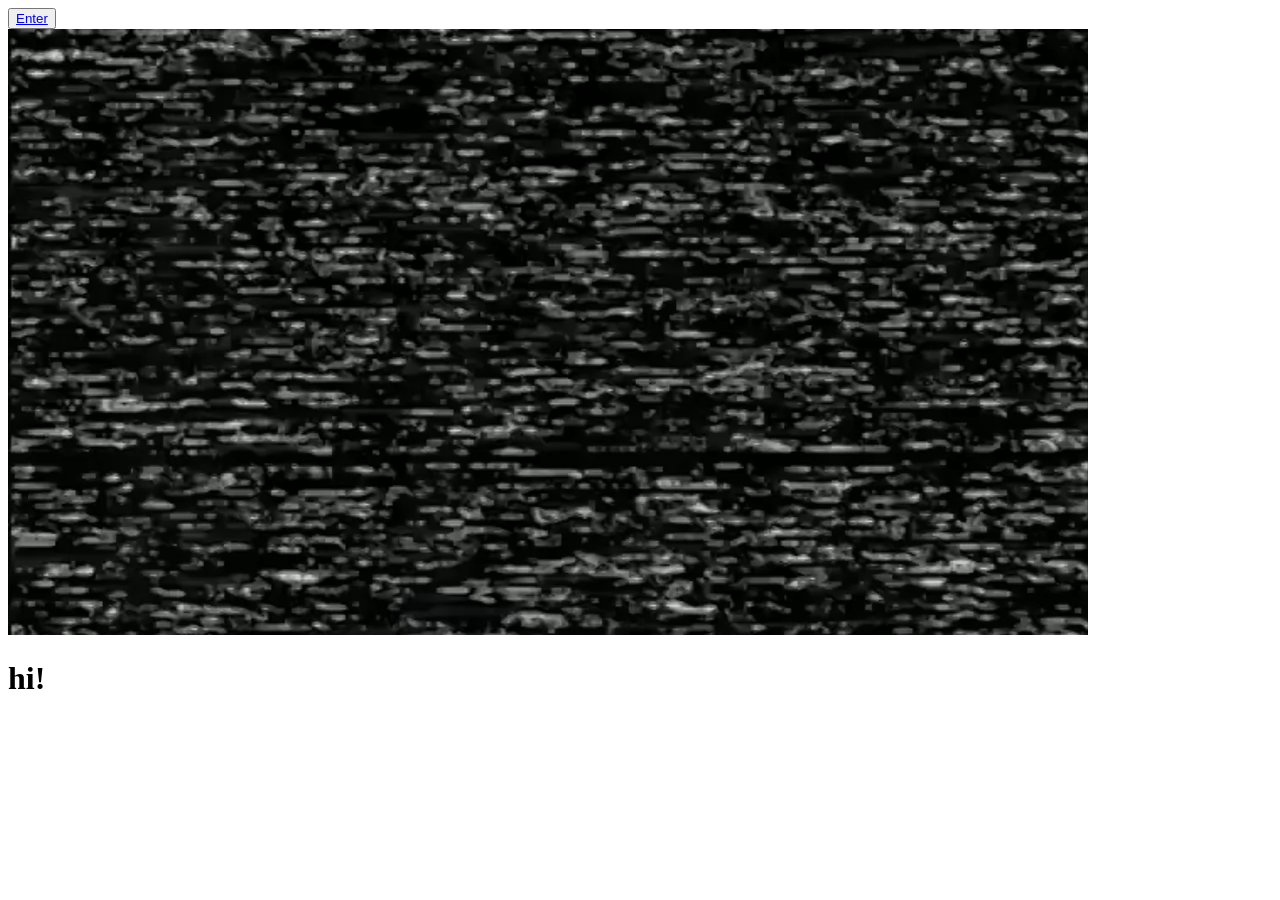
==== index.html @ e9b48520 "spookquest_foundation" ====
<!DOCTYPE html>
<html>
	<head>
        <meta name="viewport" content="width=device-width, initial-scale=1, maximum-scale=1">
		<title>hello</title>
		<link rel="stylesheet" type="text/css" href="css/styles.css" media="(max-width: 640px)">
        <link href='http://fonts.googleapis.com/css?family=Source+Code+Pro:400,300,500,600' rel='stylesheet' type='text/css'>
    </head>

<button><a href="hallway/hallway_1/index.html">Enter</a></button>
        
	<body class = "body">
        <a href = "hallway/hallway_1/index.html">
            <div class = "glass">
                <video autoplay fullscreen loop>
                    <source src = "vid/static.webm">
                    <source src = "vid/static.mp4">
                </video>
            </div>
        </a>
        <h1 class = "end-thanks">hi!</h1>
        <audio loop autoplay>
            <source src="../sound/jazz_music_edit.mp3">
        </audio>
	</body>
<script src="scripts/jquery-2.1.4.js"></script> <script src="scripts/scripts.js"></script>
</html>
---- css/styles.css ----
.body {
	margin:0;
	height:100%;
    font-family: 'Source Code Pro', ;
    user-select:none;
    -webkit-user-select:none;
    -ms-user-select:none;
    -moz-user-select:none;
}
.glass{
    top:0;
    position:fixed;
    min-height:100%;
    min-width:100%;
    background:rgba(255,255,255);
    z-index:1001;
}
.glass:before{
    filter:blur(5px);
}
.end-thanks{
    z-index:2000;
    color:white;
    position:fixed;
    top:10%;
    left:10%;
    font-size:36pt;
}
[fullscreen]{
    position:fixed;
    min-width:100%;
    min-height:100%;
    width:auto;
    height:auto;
    top:50%;
    left:50%;
    transform: translate(-50%, -50%);
    -webkit-transform: translate(-50%, -50%);
    z-index:1000;
    background-size:cover;
}
div[fullscreen]{
    width:100%;
    height:100%;
}
.room{
	height:100%;
	width:100%;
	position:fixed;
}
[wall^="hall"]{
    width:25%;
}
[wall^="hall"][wall*="left"]{
    clip-path: polygon(0 0, 0 100%, 100% 85%, 100% 15%);
	-webkit-clip-path: polygon(0 0, 0 100%, 100% 85%, 100% 15%);
}
[wall^="hall"][wall*="right"]{
    clip-path: polygon(0% 15%, 0% 85%, 100% 100%, 100% 0%);
	-webkit-clip-path: polygon(0% 15%, 0% 85%, 100% 100%, 100% 0%);
}

[wall*="wall"]{
    height:100%;
    background-color:lightgrey;}
[wall^="hall"][wall*="1"]{
    background-color:#ff728c;
    animation-name: wall_animate_1;
    animation-duration: 3s;
	animation-timing-function: ease-in-out;
	animation-iteration-count: infinite;
	animation-direction: alternate;
	animation-play-state:running;
}
    @keyframes wall_animate_1 {
		0% {background-color:#ffc272;}
		
        50% {background-color:#ffe3bf;}
		
        100% {background-color:#ffc272;}
    }
	@-webkit-keyframes wall_animate_1 {
		0% {background-color:#ffc272;}
		
        50% {background-color:#ffe3bf;}
		
        100% {background-color:#ffc272;}
    }
    @-moz-keyframes wall_animate_1 {
		0% {background-color:#ffc272;}
		
        50% {background-color:#ffe3bf;}
		
        100% {background-color:#ffc272;}
    }
[wall^="hall"][wall*="2"]{
    background-color:#ff728c;
    animation-name: wall_animate_2;
    animation-delay: 1s;
    animation-duration: 3s;
	animation-timing-function: ease-in-out;
	animation-iteration-count: infinite;
	animation-direction: alternate;
	animation-play-state:running;
}
    @keyframes wall_animate_2 {
		0% {background-color:#ff728c;}
		
        50% {background-color:#ffbfca;}
		
        100% {background-color:#ff728c;}
    }
	@-webkit-keyframes wall_animate_2 {
		0% {background-color:#ff728c;}
		
        50% {background-color:#ffbfca;}
		
        100% {background-color:#ff728c;}
    }
    @-moz-keyframes wall_animate_2 {
		0% {background-color:#ff728c;}
		
        50% {background-color:#ffbfca;}
		
        100% {background-color:#ff728c;}
    }
[wall^="hall"][wall*="3"]{
    background-color:#ff728c;
    animation-name: wall_animate_3;
    animation-delay: 0s;
    animation-duration: 3s;
	animation-timing-function: ease-in-out;
	animation-iteration-count: infinite;
	animation-direction: alternate;
	animation-play-state:running;
}
    @keyframes wall_animate_3 {
		0% {background-color:#a1ff8c;}
		
        50% {background-color:#cbffbf;}
		
        100% {background-color:#a1ff8c;}
    }
	@-webkit-keyframes wall_animate_3 {
		0% {background-color:#a1ff8c;}
		
        50% {background-color:#cbffbf;}
		
        100% {background-color:#a1ff8c;}
    }
    @-moz-keyframes wall_animate_3 {
		0% {background-color:#a1ff8c;}
		
        50% {background-color:#cbffbf;}
		
        100% {background-color:#a1ff8c;}
    }
[wall^="hall"][wall*="4"]{
    background-color:#ebd2d7;
    animation-name: wall_animate_4;
    animation-delay: 1s;
    animation-duration: 3s;
	animation-timing-function: ease-in-out;
	animation-iteration-count: infinite;
	animation-direction: alternate;
	animation-play-state:running;
}
    @keyframes wall_animate_4 {
		0% {background-color:#ebd2d7;}
		
        50% {background-color:#f3f3f3;}
		
        100% {background-color:#ebd2d7;}
    }
	@-webkit-keyframes wall_animate_4 {
		0% {background-color:#ebd2d7;}
		
        50% {background-color:#f3f3f3;}
		
        100% {background-color:#ebd2d7;}
    }
    @-moz-keyframes wall_animate_4 {
		0% {background-color:#ebd2d7;}
		
        50% {background-color:#f3f3f3;}
		
        100% {background-color:#ebd2d7;}
    }
[wall^="hall"][wall*="5"]{
    background-color:#ff9f72;
    animation-name: wall_animate_5;
    animation-delay: 1s;
    animation-duration: 3s;
	animation-timing-function: ease-in-out;
	animation-iteration-count: infinite;
	animation-direction: alternate;
	animation-play-state:running;
}
    @keyframes wall_animate_5 {
		0% {background-color:#ff9f72;}
		
        50% {background-color:#ffc2a5;}
		
        100% {background-color:#ff9f72;}
    }
	@-webkit-keyframes wall_animate_5 {
		0% {background-color:#ff9f72;}
		
        50% {background-color:#ffc2a5;}
		
        100% {background-color:#ff9f72;}
    }
    @-moz-keyframes wall_animate_5 {
		0% {background-color:#ff9f72;}
		
        50% {background-color:#ffc2a5;}
		
        100% {background-color:#ff9f72;}
    }
[wall^="hall"][wall*="6"]{
    background-color:#00e8bd;
    animation-name: wall_animate_6;
    animation-delay: 0s;
    animation-duration: 3s;
	animation-timing-function: ease-in-out;
	animation-iteration-count: infinite;
	animation-direction: alternate;
	animation-play-state:running;
}
    @keyframes wall_animate_6 {
		0% {background-color:#00e8bd;}
		
        50% {background-color:#83ffe8;}
		
        100% {background-color:#00e8bd;}
    }
	@-webkit-keyframes wall_animate_6 {
		0% {background-color:#00e8bd;}
		
        50% {background-color:#83ffe8;}
		
        100% {background-color:#00e8bd;}
    }
    @-moz-keyframes wall_animate_6 {
		0% {background-color:#00e8bd;}
		
        50% {background-color:#83ffe8;}
		
        100% {background-color:#00e8bd;}
    }
[wall^="hall"][wall*="7"]{
    background-color:#a1ff8c;
    animation-name: wall_animate_7;
    animation-delay: 0s;
    animation-duration: 3s;
	animation-timing-function: ease-in-out;
	animation-iteration-count: infinite;
	animation-direction: alternate;
	animation-play-state:running;
}
    @keyframes wall_animate_7 {
		0% {background-color:#a1ff8c;}
		
        50% {background-color:#e0ffd9;}
		
        100% {background-color:#a1ff8c;}
    }
	@-webkit-keyframes wall_animate_7 {
		0% {background-color:#a1ff8c;}
		
        50% {background-color:#e0ffd9;}
		
        100% {background-color:#a1ff8c;}
    }
    @-moz-keyframes wall_animate_7 {
		0% {background-color:#a1ff8c;}
		
        50% {background-color:#e0ffd9;}
		
        100% {background-color:#a1ff8c;}
    }
[wall^="hall"][wall*="8"]{
    background-color:#00c5e8;
    animation-name: wall_animate_8;
    animation-delay: 1s;
    animation-duration: 3s;
	animation-timing-function: ease-in-out;
	animation-iteration-count: infinite;
	animation-direction: alternate;
	animation-play-state:running;
}
    @keyframes wall_animate_8 {
		0% {background-color:#00c5e8;}
		
        50% {background-color:#b6f4ff;}
		
        100% {background-color:#00c5e8;}
    }
	@-webkit-keyframes wall_animate_8 {
		0% {background-color:#00c5e8;}
		
        50% {background-color:#b6f4ff;}
		
        100% {background-color:#00c5e8;}
    }
    @-moz-keyframes wall_animate_8 {
		0% {background-color:#00c5e8;}
		
        50% {background-color:#b6f4ff;}
		
        100% {background-color:#00c5e8;}
    }
[wall*="left"]{
    float:left;
}
[wall*="right"]{
    float:right;
}
[wall^="puzzle"][wall*="left"]{
    width:10%;
	clip-path: polygon(0 0, 0 100%, 100% 90%, 100% 10%);
	-webkit-clip-path: polygon(0 0, 0 100%, 100% 90%, 100% 10%);
}
[wall^="puzzle"][wall*="right"]{
    width:10%;
	clip-path: polygon(0% 10%, 0% 90%, 100% 100%, 100% 0%);
	-webkit-clip-path: polygon(0% 10%, 0% 90%, 100% 100%, 100% 0%);
}

.door{
	height:60%;
	width:12.5%;
	position:absolute;
	background: white;
	bottom:0;
}
.door[door-left] {
	left:6.25%;
	clip-path: polygon(0% 0%, 0% 100%, 100% 100%, 100% 0%);
	-webkit-clip-path: polygon(0% 10%, 0% 100%, 100% 100%, 100% 0%);
}
.door[door-right] {
	right:6.25%;
	clip-path: polygon(0% 0%, 0% 100%, 100% 100%, 100% 0%);
	-webkit-clip-path: polygon(0% 0%, 0% 100%, 100% 100%, 100% 10%);
}
.ceiling{
    position:absolute;
    height:15%;
    width:100%;
    top:0;
    left:50%;
    transform: translateX(-50%);
    margin:auto;
    background-color: white;
    z-index:-10;
}

.floor{
    position:absolute;
    height:15%;
    width:100%;
    bottom:0;
    left:50%;
    transform: translateX(-50%);
    margin:auto;
    background-color: white;
    z-index:-10;
}
[data-puzzle-floor]{
    height:10%;
}
[data-puzzle-ceiling]{
    height:10%;
}
.dirt{
    position:absolute;
    left:0;
    right:0;
    bottom:3%;
    margin:auto;
    height:4%;
    width:20%;
    background:rgba(255,255,255,0.2);
    overflow:hidden;
    z-index: 100;
    transition:height 1s ease-in;
}
.dirt:hover{
    height:92%;
    transition:height 3s ease-in-out;
}
input[data^="data-input-time"]{
    border:none;
    border-bottom:1px solid black;
    font-family: 'Source Code Pro', ;
    font-size: 36pt;
    height:auto;
    width:auto;
    margin:auto;
    max-width:20%;
}
input:focus{
    outline:none;
}
input[data$="1"]{
    text-align:right;
}
span[data^="data-input-time"]{
    font-size:36pt;
}
.time-input{
    text-align: center;
    position:absolute;
    top:50%;
    left:50%;
    transform:translate(-50%,-50%);
    -webkit-transform:translate(-50%,-50%);
}
.room-center {
    background-color:rgba(255,255,255,0.4);
    filter: blur(1px);
    -webkit-filter: blur(1px);
    overflow:hidden;
	margin:auto;
	position:absolute;
	height: 70%;
	width:50%;
	top:0;
	left:0;
	right:0;
	bottom:0;
}
.room-center:before{
    background-color:lightgray;
}
.puzzle-room-center {
	margin:auto;
	position:absolute;
	height:80%;
	width:80%;
	top:0;
	bottom:0;
	left:0;
	right:0;
}
button[data^="data-button"]{
	background:#00e8bd;
    border-style: none;
    border-radius:10%;
    height:5%;
	width:5%;
	position:relative;
	top:50%;
	transform: translateY(-50%);
}
button[data*="left"] {
    left:20%;
}
button[data*="right"] {
    float:right;
    right:20%;
}
button[data^="data-button-scale"]{
    float:left;
    margin-left:3.75%;
    margin-right:3.75%;
}
button[data$="scale-1"]{
    background-color: #a1ff8c;
}
button[data$="scale-2"]{
    background-color: #ffc272;
}
button[data$="scale-3"]{
    background-color: #ebd2d7;
}
button[data$="scale-4"]{
    background-color: #00e8bd;
}
button[data$="scale-5"]{
    background-color: #ff9f72;
}
button[data$="scale-6"]{
    background-color: #ff728c;
}
button[data$="scale-7"]{
    background-color: #00c5e8;
}
button[data$="scale-8"]{
    background-color: #b08cff;
}
.vid {
    position: relative;
    top: 50%;
    left:50%;
    min-width:100%;
    min-height:100%;
    width:auto;
    height:auto;
    transform: translate(-50%, -50%);
    -webkit-transform: translate(-50%,-50%);
    background-size:cover;
    z-index: -1;
    
}
.animate[data-puzzle-scale]{
    animation-name: scale_animate;
	animation-duration: 8.03s;
	animation-timing-function: cubic-bezier(0.41, 0.13, 0.91,-0.61);
	animation-iteration-count: infinite;
	animation-direction: normal;
	animation-play-state:running;
}
    @keyframes scale_animate {
		0% {background:#ff728c;}
		12.5% {background:#ff9f72;}
		25% {background:#ffc272;}
		37.5% {background:#a1ff8c;}
        50% {background:#00e8bd;}
		62.5% {background:#00c5e8;}
		75% {background:#b08cff;}
		87.5% {background:#ebd2d7;}
        100% {background:#ff728c;}
    }
	@-webkit-keyframes scale_animate {
		0% {background:#ff728c;}
		12.5% {background:#ff9f72;}
		25% {background:#ffc272;}
		37.5% {background:#a1ff8c;}
        50% {background:#00e8bd;}
		62.5% {background:#00c5e8;}
		75% {background:#b08cff;}
		87.5% {background:#ebd2d7;}
        100% {background:#ff728c;}
	}
	@-moz-keyframes scale_animate {
		0% {background:#ff728c;}
		12.5% {background:#ff9f72;}
		25% {background:#ffc272;}
		37.5% {background:#a1ff8c;}
        50% {background:#00e8bd;}
		62.5% {background:#00c5e8;}
		75% {background:#b08cff;}
		87.5% {background:#ebd2d7;}
        100% {background:#ff728c;}
    }
.canvas-container{
    position:fixed;
    display:block;
    width:10%;
    height:100%;
    z-index:5;
}
[data*="canvas"]{
    width:100%;
    height:100%;
}
[data$="container-left"]{
    left:0;
}
[data$="container-right"]{
    right:0;
}
.code-input{
    position:fixed;
    bottom:5%;
    left:50%;
    min-width:40%;
    transform:translateX(-50%);
    -webkit-transform:translateX(-50%);
    height:auto;
    width:auto;
    margin:auto;
    max-width:40%;
}
.code-input[data-code-input]{
    border:none;
    border-bottom:1px solid black;
    font-family: 'Source Code Pro', ;
    font-size: 36pt;
    width:100%;
}
button[data="data-button-hallway-back"]{
    top:auto;
    position:fixed;
    bottom:5%;
    left:50%;
    transform: translateX(-50%);
}
@media all and (max-width: 600px) {
    button[data^="data-button-scale"]{
        top:20%;
        margin-left:50%;
        margin-right:50%;
        position:relative;
        display: inline-block;
        text-align: center;
        margin-top:3.5%;
        margin-bottom: 3.5%;
}
}


/*.animate[door-audio]{
	animation-name: audio_change;
	animation-duration: 3s;
	animation-timing-function: linear;
	animation-iteration-count: infinite;
	animation-direction: alternate;
	animation-play-state:running;
}
	@keyframes audio_change {
		0% {background:#ff728c;}
		33% {background:#ff9f72;}
		66% {background:#ffc272;}
		100% {background:#ff728c;}
	
	@-webkit-keyframes audio_change {
		0% {background:#ff728c;}
		33% {background:#ff9f72;}
		66% {background:#ffc272;}
		100% {background:#ff728c;}
	}
	@-moz-keyframes audio_change {
		0% {background:#ff728c;}
		33% {background:#ff9f72;}
		66% {background:#ffc272;}
		100% {background:#ff728c;}
	}*/
/*.animate{

	background: linear-gradient(45deg, #ff728c, #ff9f72, #ffc272);
	background-size: 600% 600%;
	-webkit-animation: animate 5s ease infinite;
	-moz-animation: animate 5s ease infinite;
	animation: animate 5s ease infinite;
}
	@-webkit-keyframes animate {
	    0%{background-position:0% 50%}
	    50%{background-position:100% 50%}
	    100%{background-position:0% 50%}
	}
	@-moz-keyframes animate {
	    0%{background-position:0% 58%}
	    50%{background-position:100% 43%}
	    100%{background-position:0% 58%}
	}
	@keyframes animate { 
	    0%{background-position:0% 50%}
	    50%{background-position:100% 50%}
	    100%{background-position:0% 50%}
	}*/
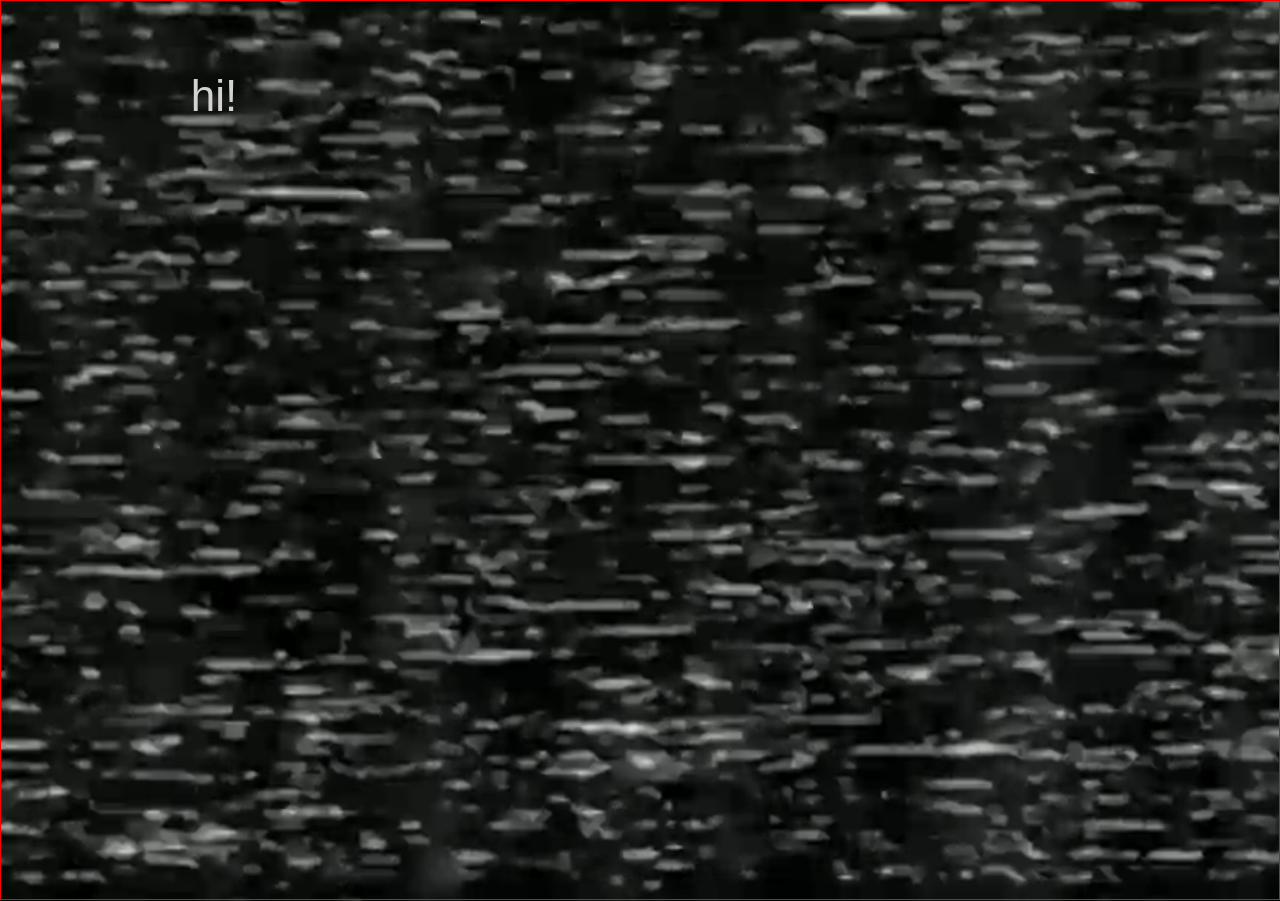
==== commit a5cf5b9e: "some changes" ====
--- a/index.html
+++ b/index.html
@@ -1,27 +1,34 @@
-<!DOCTYPE html>
-<html>
-	<head>
-        <meta name="viewport" content="width=device-width, initial-scale=1, maximum-scale=1">
-		<title>hello</title>
-		<link rel="stylesheet" type="text/css" href="css/styles.css" media="(max-width: 640px)">
-        <link href='http://fonts.googleapis.com/css?family=Source+Code+Pro:400,300,500,600' rel='stylesheet' type='text/css'>
-    </head>
-
-<button><a href="hallway/hallway_1/index.html">Enter</a></button>
-        
-	<body class = "body">
-        <a href = "hallway/hallway_1/index.html">
-            <div class = "glass">
-                <video autoplay fullscreen loop>
-                    <source src = "vid/static.webm">
-                    <source src = "vid/static.mp4">
-                </video>
-            </div>
-        </a>
-        <h1 class = "end-thanks">hi!</h1>
-        <audio loop autoplay>
-            <source src="../sound/jazz_music_edit.mp3">
-        </audio>
-	</body>
-<script src="scripts/jquery-2.1.4.js"></script> <script src="scripts/scripts.js"></script>
+<html>
+    <head>
+        <meta charset="utf-8">
+        <meta name="viewport" content="width=device-width, initial-scale=1, maximum-scale=1">
+        <link rel="stylesheet" href="css/normalize.css">
+        <link rel="stylesheet" href="css/foundation.css">
+        <link rel="stylesheet" href="css/styles.css">
+        <meta name="language" content="english">
+        <meta name="description" content="you have entered an intangible world, one quite unlike your own. your only way back is to solve the mysteries hidden here, created from your own memories, and your own ideas">
+        <meta name="robots" content="index nofollow noodp">
+        <link href='http://fonts.googleapis.com/css?family=Source+Code+Pro' rel='stylesheet' type='text/css'>
+        <title>your quest begins</title>
+    </head>
+    <body class="body">
+        <a href="hallway_1.html">
+            <div class="row outline_show fullWidth" screen="screen-start">
+            <div class="background-vid" screen="screen-start">
+                <video  class = "vid" autoplay muted loop data-video-sky screen="screen-start">
+                    <source src="video/static.webm" data-video-webm>
+                    <source src="video/static.mp4" data-video-mp4>
+                    video not supported in your browser
+                </video>
+            </div>
+            <div class="small-6 medium-6 large-4 start_text">
+                    <h1 screen="screen-start">hi!</h1>
+                </div>
+                <div class="small-3 medium-3 large-4">
+                </div>
+                <div class="small-3 medium-3 large-4">
+                </div>
+        </div>
+        </a>
+    </body>
 </html>
--- a/css/styles.css
+++ b/css/styles.css
@@ -1,653 +1,554 @@
-.body {
-	margin:0;
-	height:100%;
-    font-family: 'Source Code Pro', ;
-    user-select:none;
-    -webkit-user-select:none;
-    -ms-user-select:none;
-    -moz-user-select:none;
-}
-.glass{
-    top:0;
-    position:fixed;
-    min-height:100%;
-    min-width:100%;
-    background:rgba(255,255,255);
-    z-index:1001;
-}
-.glass:before{
-    filter:blur(5px);
-}
-.end-thanks{
-    z-index:2000;
-    color:white;
-    position:fixed;
-    top:10%;
-    left:10%;
-    font-size:36pt;
-}
-[fullscreen]{
-    position:fixed;
-    min-width:100%;
-    min-height:100%;
-    width:auto;
-    height:auto;
-    top:50%;
-    left:50%;
-    transform: translate(-50%, -50%);
-    -webkit-transform: translate(-50%, -50%);
-    z-index:1000;
-    background-size:cover;
-}
-div[fullscreen]{
-    width:100%;
-    height:100%;
-}
-.room{
-	height:100%;
-	width:100%;
-	position:fixed;
-}
-[wall^="hall"]{
-    width:25%;
-}
-[wall^="hall"][wall*="left"]{
-    clip-path: polygon(0 0, 0 100%, 100% 85%, 100% 15%);
-	-webkit-clip-path: polygon(0 0, 0 100%, 100% 85%, 100% 15%);
-}
-[wall^="hall"][wall*="right"]{
-    clip-path: polygon(0% 15%, 0% 85%, 100% 100%, 100% 0%);
-	-webkit-clip-path: polygon(0% 15%, 0% 85%, 100% 100%, 100% 0%);
-}
-
-[wall*="wall"]{
-    height:100%;
-    background-color:lightgrey;}
-[wall^="hall"][wall*="1"]{
-    background-color:#ff728c;
-    animation-name: wall_animate_1;
-    animation-duration: 3s;
-	animation-timing-function: ease-in-out;
-	animation-iteration-count: infinite;
-	animation-direction: alternate;
-	animation-play-state:running;
-}
-    @keyframes wall_animate_1 {
-		0% {background-color:#ffc272;}
-		
-        50% {background-color:#ffe3bf;}
-		
-        100% {background-color:#ffc272;}
-    }
-	@-webkit-keyframes wall_animate_1 {
-		0% {background-color:#ffc272;}
-		
-        50% {background-color:#ffe3bf;}
-		
-        100% {background-color:#ffc272;}
-    }
-    @-moz-keyframes wall_animate_1 {
-		0% {background-color:#ffc272;}
-		
-        50% {background-color:#ffe3bf;}
-		
-        100% {background-color:#ffc272;}
-    }
-[wall^="hall"][wall*="2"]{
-    background-color:#ff728c;
-    animation-name: wall_animate_2;
-    animation-delay: 1s;
-    animation-duration: 3s;
-	animation-timing-function: ease-in-out;
-	animation-iteration-count: infinite;
-	animation-direction: alternate;
-	animation-play-state:running;
-}
-    @keyframes wall_animate_2 {
-		0% {background-color:#ff728c;}
-		
-        50% {background-color:#ffbfca;}
-		
-        100% {background-color:#ff728c;}
-    }
-	@-webkit-keyframes wall_animate_2 {
-		0% {background-color:#ff728c;}
-		
-        50% {background-color:#ffbfca;}
-		
-        100% {background-color:#ff728c;}
-    }
-    @-moz-keyframes wall_animate_2 {
-		0% {background-color:#ff728c;}
-		
-        50% {background-color:#ffbfca;}
-		
-        100% {background-color:#ff728c;}
-    }
-[wall^="hall"][wall*="3"]{
-    background-color:#ff728c;
-    animation-name: wall_animate_3;
-    animation-delay: 0s;
-    animation-duration: 3s;
-	animation-timing-function: ease-in-out;
-	animation-iteration-count: infinite;
-	animation-direction: alternate;
-	animation-play-state:running;
-}
-    @keyframes wall_animate_3 {
-		0% {background-color:#a1ff8c;}
-		
-        50% {background-color:#cbffbf;}
-		
-        100% {background-color:#a1ff8c;}
-    }
-	@-webkit-keyframes wall_animate_3 {
-		0% {background-color:#a1ff8c;}
-		
-        50% {background-color:#cbffbf;}
-		
-        100% {background-color:#a1ff8c;}
-    }
-    @-moz-keyframes wall_animate_3 {
-		0% {background-color:#a1ff8c;}
-		
-        50% {background-color:#cbffbf;}
-		
-        100% {background-color:#a1ff8c;}
-    }
-[wall^="hall"][wall*="4"]{
-    background-color:#ebd2d7;
-    animation-name: wall_animate_4;
-    animation-delay: 1s;
-    animation-duration: 3s;
-	animation-timing-function: ease-in-out;
-	animation-iteration-count: infinite;
-	animation-direction: alternate;
-	animation-play-state:running;
-}
-    @keyframes wall_animate_4 {
-		0% {background-color:#ebd2d7;}
-		
-        50% {background-color:#f3f3f3;}
-		
-        100% {background-color:#ebd2d7;}
-    }
-	@-webkit-keyframes wall_animate_4 {
-		0% {background-color:#ebd2d7;}
-		
-        50% {background-color:#f3f3f3;}
-		
-        100% {background-color:#ebd2d7;}
-    }
-    @-moz-keyframes wall_animate_4 {
-		0% {background-color:#ebd2d7;}
-		
-        50% {background-color:#f3f3f3;}
-		
-        100% {background-color:#ebd2d7;}
-    }
-[wall^="hall"][wall*="5"]{
-    background-color:#ff9f72;
-    animation-name: wall_animate_5;
-    animation-delay: 1s;
-    animation-duration: 3s;
-	animation-timing-function: ease-in-out;
-	animation-iteration-count: infinite;
-	animation-direction: alternate;
-	animation-play-state:running;
-}
-    @keyframes wall_animate_5 {
-		0% {background-color:#ff9f72;}
-		
-        50% {background-color:#ffc2a5;}
-		
-        100% {background-color:#ff9f72;}
-    }
-	@-webkit-keyframes wall_animate_5 {
-		0% {background-color:#ff9f72;}
-		
-        50% {background-color:#ffc2a5;}
-		
-        100% {background-color:#ff9f72;}
-    }
-    @-moz-keyframes wall_animate_5 {
-		0% {background-color:#ff9f72;}
-		
-        50% {background-color:#ffc2a5;}
-		
-        100% {background-color:#ff9f72;}
-    }
-[wall^="hall"][wall*="6"]{
-    background-color:#00e8bd;
-    animation-name: wall_animate_6;
-    animation-delay: 0s;
-    animation-duration: 3s;
-	animation-timing-function: ease-in-out;
-	animation-iteration-count: infinite;
-	animation-direction: alternate;
-	animation-play-state:running;
-}
-    @keyframes wall_animate_6 {
-		0% {background-color:#00e8bd;}
-		
-        50% {background-color:#83ffe8;}
-		
-        100% {background-color:#00e8bd;}
-    }
-	@-webkit-keyframes wall_animate_6 {
-		0% {background-color:#00e8bd;}
-		
-        50% {background-color:#83ffe8;}
-		
-        100% {background-color:#00e8bd;}
-    }
-    @-moz-keyframes wall_animate_6 {
-		0% {background-color:#00e8bd;}
-		
-        50% {background-color:#83ffe8;}
-		
-        100% {background-color:#00e8bd;}
-    }
-[wall^="hall"][wall*="7"]{
-    background-color:#a1ff8c;
-    animation-name: wall_animate_7;
-    animation-delay: 0s;
-    animation-duration: 3s;
-	animation-timing-function: ease-in-out;
-	animation-iteration-count: infinite;
-	animation-direction: alternate;
-	animation-play-state:running;
-}
-    @keyframes wall_animate_7 {
-		0% {background-color:#a1ff8c;}
-		
-        50% {background-color:#e0ffd9;}
-		
-        100% {background-color:#a1ff8c;}
-    }
-	@-webkit-keyframes wall_animate_7 {
-		0% {background-color:#a1ff8c;}
-		
-        50% {background-color:#e0ffd9;}
-		
-        100% {background-color:#a1ff8c;}
-    }
-    @-moz-keyframes wall_animate_7 {
-		0% {background-color:#a1ff8c;}
-		
-        50% {background-color:#e0ffd9;}
-		
-        100% {background-color:#a1ff8c;}
-    }
-[wall^="hall"][wall*="8"]{
-    background-color:#00c5e8;
-    animation-name: wall_animate_8;
-    animation-delay: 1s;
-    animation-duration: 3s;
-	animation-timing-function: ease-in-out;
-	animation-iteration-count: infinite;
-	animation-direction: alternate;
-	animation-play-state:running;
-}
-    @keyframes wall_animate_8 {
-		0% {background-color:#00c5e8;}
-		
-        50% {background-color:#b6f4ff;}
-		
-        100% {background-color:#00c5e8;}
-    }
-	@-webkit-keyframes wall_animate_8 {
-		0% {background-color:#00c5e8;}
-		
-        50% {background-color:#b6f4ff;}
-		
-        100% {background-color:#00c5e8;}
-    }
-    @-moz-keyframes wall_animate_8 {
-		0% {background-color:#00c5e8;}
-		
-        50% {background-color:#b6f4ff;}
-		
-        100% {background-color:#00c5e8;}
-    }
-[wall*="left"]{
-    float:left;
-}
-[wall*="right"]{
-    float:right;
-}
-[wall^="puzzle"][wall*="left"]{
-    width:10%;
-	clip-path: polygon(0 0, 0 100%, 100% 90%, 100% 10%);
-	-webkit-clip-path: polygon(0 0, 0 100%, 100% 90%, 100% 10%);
-}
-[wall^="puzzle"][wall*="right"]{
-    width:10%;
-	clip-path: polygon(0% 10%, 0% 90%, 100% 100%, 100% 0%);
-	-webkit-clip-path: polygon(0% 10%, 0% 90%, 100% 100%, 100% 0%);
-}
-
-.door{
-	height:60%;
-	width:12.5%;
-	position:absolute;
-	background: white;
-	bottom:0;
-}
-.door[door-left] {
-	left:6.25%;
-	clip-path: polygon(0% 0%, 0% 100%, 100% 100%, 100% 0%);
-	-webkit-clip-path: polygon(0% 10%, 0% 100%, 100% 100%, 100% 0%);
-}
-.door[door-right] {
-	right:6.25%;
-	clip-path: polygon(0% 0%, 0% 100%, 100% 100%, 100% 0%);
-	-webkit-clip-path: polygon(0% 0%, 0% 100%, 100% 100%, 100% 10%);
-}
-.ceiling{
-    position:absolute;
-    height:15%;
-    width:100%;
-    top:0;
-    left:50%;
-    transform: translateX(-50%);
-    margin:auto;
-    background-color: white;
-    z-index:-10;
-}
-
-.floor{
-    position:absolute;
-    height:15%;
-    width:100%;
-    bottom:0;
-    left:50%;
-    transform: translateX(-50%);
-    margin:auto;
-    background-color: white;
-    z-index:-10;
-}
-[data-puzzle-floor]{
-    height:10%;
-}
-[data-puzzle-ceiling]{
-    height:10%;
-}
-.dirt{
-    position:absolute;
-    left:0;
-    right:0;
-    bottom:3%;
-    margin:auto;
-    height:4%;
-    width:20%;
-    background:rgba(255,255,255,0.2);
-    overflow:hidden;
-    z-index: 100;
-    transition:height 1s ease-in;
-}
-.dirt:hover{
-    height:92%;
-    transition:height 3s ease-in-out;
-}
-input[data^="data-input-time"]{
-    border:none;
-    border-bottom:1px solid black;
-    font-family: 'Source Code Pro', ;
-    font-size: 36pt;
-    height:auto;
-    width:auto;
-    margin:auto;
-    max-width:20%;
-}
-input:focus{
-    outline:none;
-}
-input[data$="1"]{
-    text-align:right;
-}
-span[data^="data-input-time"]{
-    font-size:36pt;
-}
-.time-input{
-    text-align: center;
-    position:absolute;
-    top:50%;
-    left:50%;
-    transform:translate(-50%,-50%);
-    -webkit-transform:translate(-50%,-50%);
-}
-.room-center {
-    background-color:rgba(255,255,255,0.4);
-    filter: blur(1px);
-    -webkit-filter: blur(1px);
-    overflow:hidden;
-	margin:auto;
-	position:absolute;
-	height: 70%;
-	width:50%;
-	top:0;
-	left:0;
-	right:0;
-	bottom:0;
-}
-.room-center:before{
-    background-color:lightgray;
-}
-.puzzle-room-center {
-	margin:auto;
-	position:absolute;
-	height:80%;
-	width:80%;
-	top:0;
-	bottom:0;
-	left:0;
-	right:0;
-}
-button[data^="data-button"]{
-	background:#00e8bd;
-    border-style: none;
-    border-radius:10%;
-    height:5%;
-	width:5%;
-	position:relative;
-	top:50%;
-	transform: translateY(-50%);
-}
-button[data*="left"] {
-    left:20%;
-}
-button[data*="right"] {
-    float:right;
-    right:20%;
-}
-button[data^="data-button-scale"]{
-    float:left;
-    margin-left:3.75%;
-    margin-right:3.75%;
-}
-button[data$="scale-1"]{
-    background-color: #a1ff8c;
-}
-button[data$="scale-2"]{
-    background-color: #ffc272;
-}
-button[data$="scale-3"]{
-    background-color: #ebd2d7;
-}
-button[data$="scale-4"]{
-    background-color: #00e8bd;
-}
-button[data$="scale-5"]{
-    background-color: #ff9f72;
-}
-button[data$="scale-6"]{
-    background-color: #ff728c;
-}
-button[data$="scale-7"]{
-    background-color: #00c5e8;
-}
-button[data$="scale-8"]{
-    background-color: #b08cff;
-}
-.vid {
-    position: relative;
-    top: 50%;
-    left:50%;
-    min-width:100%;
-    min-height:100%;
-    width:auto;
-    height:auto;
-    transform: translate(-50%, -50%);
-    -webkit-transform: translate(-50%,-50%);
-    background-size:cover;
-    z-index: -1;
-    
-}
-.animate[data-puzzle-scale]{
-    animation-name: scale_animate;
-	animation-duration: 8.03s;
-	animation-timing-function: cubic-bezier(0.41, 0.13, 0.91,-0.61);
-	animation-iteration-count: infinite;
-	animation-direction: normal;
-	animation-play-state:running;
-}
-    @keyframes scale_animate {
-		0% {background:#ff728c;}
-		12.5% {background:#ff9f72;}
-		25% {background:#ffc272;}
-		37.5% {background:#a1ff8c;}
-        50% {background:#00e8bd;}
-		62.5% {background:#00c5e8;}
-		75% {background:#b08cff;}
-		87.5% {background:#ebd2d7;}
-        100% {background:#ff728c;}
-    }
-	@-webkit-keyframes scale_animate {
-		0% {background:#ff728c;}
-		12.5% {background:#ff9f72;}
-		25% {background:#ffc272;}
-		37.5% {background:#a1ff8c;}
-        50% {background:#00e8bd;}
-		62.5% {background:#00c5e8;}
-		75% {background:#b08cff;}
-		87.5% {background:#ebd2d7;}
-        100% {background:#ff728c;}
-	}
-	@-moz-keyframes scale_animate {
-		0% {background:#ff728c;}
-		12.5% {background:#ff9f72;}
-		25% {background:#ffc272;}
-		37.5% {background:#a1ff8c;}
-        50% {background:#00e8bd;}
-		62.5% {background:#00c5e8;}
-		75% {background:#b08cff;}
-		87.5% {background:#ebd2d7;}
-        100% {background:#ff728c;}
-    }
-.canvas-container{
-    position:fixed;
-    display:block;
-    width:10%;
-    height:100%;
-    z-index:5;
-}
-[data*="canvas"]{
-    width:100%;
-    height:100%;
-}
-[data$="container-left"]{
-    left:0;
-}
-[data$="container-right"]{
-    right:0;
-}
-.code-input{
-    position:fixed;
-    bottom:5%;
-    left:50%;
-    min-width:40%;
-    transform:translateX(-50%);
-    -webkit-transform:translateX(-50%);
-    height:auto;
-    width:auto;
-    margin:auto;
-    max-width:40%;
-}
-.code-input[data-code-input]{
-    border:none;
-    border-bottom:1px solid black;
-    font-family: 'Source Code Pro', ;
-    font-size: 36pt;
-    width:100%;
-}
-button[data="data-button-hallway-back"]{
-    top:auto;
-    position:fixed;
-    bottom:5%;
-    left:50%;
-    transform: translateX(-50%);
-}
-@media all and (max-width: 600px) {
-    button[data^="data-button-scale"]{
-        top:20%;
-        margin-left:50%;
-        margin-right:50%;
-        position:relative;
-        display: inline-block;
-        text-align: center;
-        margin-top:3.5%;
-        margin-bottom: 3.5%;
-}
-}
-
-
-/*.animate[door-audio]{
-	animation-name: audio_change;
-	animation-duration: 3s;
-	animation-timing-function: linear;
-	animation-iteration-count: infinite;
-	animation-direction: alternate;
-	animation-play-state:running;
-}
-	@keyframes audio_change {
-		0% {background:#ff728c;}
-		33% {background:#ff9f72;}
-		66% {background:#ffc272;}
-		100% {background:#ff728c;}
-	
-	@-webkit-keyframes audio_change {
-		0% {background:#ff728c;}
-		33% {background:#ff9f72;}
-		66% {background:#ffc272;}
-		100% {background:#ff728c;}
-	}
-	@-moz-keyframes audio_change {
-		0% {background:#ff728c;}
-		33% {background:#ff9f72;}
-		66% {background:#ffc272;}
-		100% {background:#ff728c;}
-	}*/
-/*.animate{
-
-	background: linear-gradient(45deg, #ff728c, #ff9f72, #ffc272);
-	background-size: 600% 600%;
-	-webkit-animation: animate 5s ease infinite;
-	-moz-animation: animate 5s ease infinite;
-	animation: animate 5s ease infinite;
-}
-	@-webkit-keyframes animate {
-	    0%{background-position:0% 50%}
-	    50%{background-position:100% 50%}
-	    100%{background-position:0% 50%}
-	}
-	@-moz-keyframes animate {
-	    0%{background-position:0% 58%}
-	    50%{background-position:100% 43%}
-	    100%{background-position:0% 58%}
-	}
-	@keyframes animate { 
-	    0%{background-position:0% 50%}
-	    50%{background-position:100% 50%}
-	    100%{background-position:0% 50%}
-	}*/+.body{
+    overflow: hidden;
+}
+
+.outline_show{
+    border:1px solid red;
+}
+div[screen$="start"]{
+    height:100vh;
+    text-align: center;
+}
+.fullWidth{
+    width:100vw;
+    margin-left:auto;
+    margin-right: auto;
+    max-width:initial;
+}
+h1{
+    font-family: 'Source Code Pro', ;
+}
+h1[screen$="start"]{
+    color:lightgray;
+}
+.background-vid[screen$="start"]{
+    position:absolute;
+    width:100%;
+    height:100%;
+    color: black;
+    z-index:-1;
+}
+.vid {
+    position: relative;
+    top: 50%;
+    left:50%;
+    min-width:100%;
+    min-height:100%;
+    width:auto;
+    height:auto;
+    transform: translate(-50%, -50%);
+    -webkit-transform: translate(-50%,-50%);
+    background-size:cover;
+    z-index: -1;
+}
+.start_text{
+    margin-top:5%;
+}
+.row[screen^="screen"][pos="1"]{
+    height:15%;
+    min-width:100%;
+    top:0;
+    overflow:hidden;
+}
+.row[screen^="screen"][pos="2"]{
+    height:70%;
+}
+.row[screen^="screen"][pos="3"]{
+    height:15%;
+    min-width:100%;
+    bottom:0;
+}
+.row[pos="3"]:hover{
+    animation-name: scale_animate;
+	animation-duration: 3s;
+	animation-timing-function: linear;
+	animation-iteration-count: infinite;
+	animation-direction: normal;
+	animation-play-state:running;
+}
+div[pos*="center"]{
+    overflow: hidden;
+}
+[clock-pad^="clock"]{
+    height:100%;
+}
+[input-padding-left]{
+    margin-left:30%;
+    max-width:200px;
+}
+[input-padding-right]{
+    margin-right:30%;
+    max-width:200px;
+}
+.input-center{
+    margin-top:35%;
+}
+.input-code{
+    position:absolute;
+    top:50%;
+    left:50%;
+    transform:translate(-50%,-50%);
+    -webkit-transform:translate(-50%,-50%);
+    width:10vw;
+}
+@media only all and (max-width:600px){
+    [input-padding-left]{
+        margin-left:15%;
+    }
+    [input-padding-right]{
+        margin-right:15%;
+    }
+}
+.clock-hint{
+    color:white;
+}
+div[pos]{
+    height:100%;
+    z-index:100;
+}
+div[pos*="left"]{
+    position:absolute;
+    left:0;
+    margin:auto;
+    top:50%;
+    transform:translateY(-50%);
+    -webkit-transform:translateY(-50%);
+    background-color:lightgrey;
+    clip-path: polygon(0 0, 0 100%, 100% 85%, 100% 15%);
+	-webkit-clip-path: polygon(0 0, 0 100%, 100% 85%, 100% 15%);
+}
+div[pos*="right"]{
+    position:absolute;
+    right:0;
+    margin:auto;
+    top:50%;
+    transform:translateY(-50%);
+    -webkit-transform:translateY(-50%);
+    background-color:lightgrey;
+    clip-path: polygon(0% 15%, 0% 85%, 100% 100%, 100% 0%);
+	-webkit-clip-path: polygon(0% 15%, 0% 85%, 100% 100%, 100% 0%);
+}
+div[pad$="2"]{
+    background-color:white;
+    z-index: 200;
+}
+div[pad="left-2"]{
+    clip-path: polygon(0 0, 0 100%, 100% 93%, 100% 7%);
+	-webkit-clip-path: polygon(0 0, 0 100%, 100% 93%, 100% 7%);
+}
+div[pad="right-2"]{
+    clip-path: polygon(0% 7%, 0% 93%, 100% 100%, 100% 0%);
+	-webkit-clip-path: polygon(0% 7%, 0% 93%, 100% 100%, 100% 0%);
+}
+div[pad]{
+    height:100%;
+}
+button[data^="data-drop"]{
+    top:50%;
+    transform:translateY(-50%);
+    -webkit-transform:translateY(-50%);
+    max-width:10%;
+}
+button[data$="drop-left"]{
+    float:left;
+    left:20%;
+}
+button[data$="drop-right"]{
+    float:right;
+    right:20%;
+}
+@media all and (max-width: 600px){
+    button[data$="drop-left"]{
+        left:10%;
+    }
+    button[data$="drop-right"]{
+        right:10%;
+    }
+}
+div[pos^="room-center"]{
+    left:50%;
+    transform:translateX(-50%);
+    -webkit-transform:translateX(-50%);
+}
+[fullscreen]{
+    position:fixed;
+    min-width:100%;
+    min-height:100%;
+    width:auto;
+    height:auto;
+    top:50%;
+    left:50%;
+    transform: translate(-50%, -50%);
+    -webkit-transform: translate(-50%, -50%);
+    z-index:1000;
+    background-size:cover;
+}
+div[fullscreen]{
+    width:100%;
+    height:100%;
+}
+[pos^="hall-left"][pos$="1"]{
+    background-color:#ff728c;
+    animation-name: wall_animate_1;
+    animation-duration: 3s;
+	animation-timing-function: ease-in-out;
+	animation-iteration-count: infinite;
+	animation-direction: alternate;
+	animation-play-state:running;
+}
+    @keyframes wall_animate_1 {
+		0% {background-color:#ffc272;}
+		
+        50% {background-color:#ffe3bf;}
+		
+        100% {background-color:#ffc272;}
+    }
+	@-webkit-keyframes wall_animate_1 {
+		0% {background-color:#ffc272;}
+		
+        50% {background-color:#ffe3bf;}
+		
+        100% {background-color:#ffc272;}
+    }
+    @-moz-keyframes wall_animate_1 {
+		0% {background-color:#ffc272;}
+		
+        50% {background-color:#ffe3bf;}
+		
+        100% {background-color:#ffc272;}
+    }
+[pos^="hall-right"][pos$="1"]{
+    background-color:#ff728c;
+    animation-name: wall_animate_2;
+    animation-delay: 1s;
+    animation-duration: 3s;
+	animation-timing-function: ease-in-out;
+	animation-iteration-count: infinite;
+	animation-direction: alternate;
+	animation-play-state:running;
+}
+    @keyframes wall_animate_2 {
+		0% {background-color:#ff728c;}
+		
+        50% {background-color:#ffbfca;}
+		
+        100% {background-color:#ff728c;}
+    }
+	@-webkit-keyframes wall_animate_2 {
+		0% {background-color:#ff728c;}
+		
+        50% {background-color:#ffbfca;}
+		
+        100% {background-color:#ff728c;}
+    }
+    @-moz-keyframes wall_animate_2 {
+		0% {background-color:#ff728c;}
+		
+        50% {background-color:#ffbfca;}
+		
+        100% {background-color:#ff728c;}
+    }
+[pos^="hall-left"][pos$="2"]{
+    background-color:#ff728c;
+    animation-name: wall_animate_3;
+    animation-delay: 0s;
+    animation-duration: 3s;
+	animation-timing-function: ease-in-out;
+	animation-iteration-count: infinite;
+	animation-direction: alternate;
+	animation-play-state:running;
+}
+    @keyframes wall_animate_3 {
+		0% {background-color:#a1ff8c;}
+		
+        50% {background-color:#cbffbf;}
+		
+        100% {background-color:#a1ff8c;}
+    }
+	@-webkit-keyframes wall_animate_3 {
+		0% {background-color:#a1ff8c;}
+		
+        50% {background-color:#cbffbf;}
+		
+        100% {background-color:#a1ff8c;}
+    }
+    @-moz-keyframes wall_animate_3 {
+		0% {background-color:#a1ff8c;}
+		
+        50% {background-color:#cbffbf;}
+		
+        100% {background-color:#a1ff8c;}
+    }
+[pos^="hall-right"][pos$="2"]{
+    background-color:#ebd2d7;
+    animation-name: wall_animate_4;
+    animation-delay: 1s;
+    animation-duration: 3s;
+	animation-timing-function: ease-in-out;
+	animation-iteration-count: infinite;
+	animation-direction: alternate;
+	animation-play-state:running;
+}
+    @keyframes wall_animate_4 {
+		0% {background-color:#ebd2d7;}
+		
+        50% {background-color:#f3f3f3;}
+		
+        100% {background-color:#ebd2d7;}
+    }
+	@-webkit-keyframes wall_animate_4 {
+		0% {background-color:#ebd2d7;}
+		
+        50% {background-color:#f3f3f3;}
+		
+        100% {background-color:#ebd2d7;}
+    }
+    @-moz-keyframes wall_animate_4 {
+		0% {background-color:#ebd2d7;}
+		
+        50% {background-color:#f3f3f3;}
+		
+        100% {background-color:#ebd2d7;}
+    }
+[pos^="hall-left"][pos$="3"]{
+    background-color:#ff9f72;
+    animation-name: wall_animate_5;
+    animation-delay: 1s;
+    animation-duration: 3s;
+	animation-timing-function: ease-in-out;
+	animation-iteration-count: infinite;
+	animation-direction: alternate;
+	animation-play-state:running;
+}
+    @keyframes wall_animate_5 {
+		0% {background-color:#ff9f72;}
+		
+        50% {background-color:#ffc2a5;}
+		
+        100% {background-color:#ff9f72;}
+    }
+	@-webkit-keyframes wall_animate_5 {
+		0% {background-color:#ff9f72;}
+		
+        50% {background-color:#ffc2a5;}
+		
+        100% {background-color:#ff9f72;}
+    }
+    @-moz-keyframes wall_animate_5 {
+		0% {background-color:#ff9f72;}
+		
+        50% {background-color:#ffc2a5;}
+		
+        100% {background-color:#ff9f72;}
+    }
+[pos^="hall-right"][pos$="3"]{
+    background-color:#00e8bd;
+    animation-name: wall_animate_6;
+    animation-delay: 0s;
+    animation-duration: 3s;
+	animation-timing-function: ease-in-out;
+	animation-iteration-count: infinite;
+	animation-direction: alternate;
+	animation-play-state:running;
+}
+    @keyframes wall_animate_6 {
+		0% {background-color:#00e8bd;}
+		
+        50% {background-color:#83ffe8;}
+		
+        100% {background-color:#00e8bd;}
+    }
+	@-webkit-keyframes wall_animate_6 {
+		0% {background-color:#00e8bd;}
+		
+        50% {background-color:#83ffe8;}
+		
+        100% {background-color:#00e8bd;}
+    }
+    @-moz-keyframes wall_animate_6 {
+		0% {background-color:#00e8bd;}
+		
+        50% {background-color:#83ffe8;}
+		
+        100% {background-color:#00e8bd;}
+    }
+[pos^="hall-left"][pos$="4"]{
+    background-color:#a1ff8c;
+    animation-name: wall_animate_7;
+    animation-delay: 0s;
+    animation-duration: 3s;
+	animation-timing-function: ease-in-out;
+	animation-iteration-count: infinite;
+	animation-direction: alternate;
+	animation-play-state:running;
+}
+    @keyframes wall_animate_7 {
+		0% {background-color:#a1ff8c;}
+		
+        50% {background-color:#e0ffd9;}
+		
+        100% {background-color:#a1ff8c;}
+    }
+	@-webkit-keyframes wall_animate_7 {
+		0% {background-color:#a1ff8c;}
+		
+        50% {background-color:#e0ffd9;}
+		
+        100% {background-color:#a1ff8c;}
+    }
+    @-moz-keyframes wall_animate_7 {
+		0% {background-color:#a1ff8c;}
+		
+        50% {background-color:#e0ffd9;}
+		
+        100% {background-color:#a1ff8c;}
+    }
+[pos^="hall-right"][pos$="4"]{
+    background-color:#00c5e8;
+    animation-name: wall_animate_8;
+    animation-delay: 1s;
+    animation-duration: 3s;
+	animation-timing-function: ease-in-out;
+	animation-iteration-count: infinite;
+	animation-direction: alternate;
+	animation-play-state:running;
+}
+    @keyframes wall_animate_8 {
+		0% {background-color:#00c5e8;}
+		
+        50% {background-color:#b6f4ff;}
+		
+        100% {background-color:#00c5e8;}
+    }
+	@-webkit-keyframes wall_animate_8 {
+		0% {background-color:#00c5e8;}
+		
+        50% {background-color:#b6f4ff;}
+		
+        100% {background-color:#00c5e8;}
+    }
+    @-moz-keyframes wall_animate_8 {
+		0% {background-color:#00c5e8;}
+		
+        50% {background-color:#b6f4ff;}
+		
+        100% {background-color:#00c5e8;}
+    }
+button[data^="data-button"]{
+	background:#00e8bd;
+    border-style: none;
+    border-radius:10%;
+    height:5%;
+	width:5%;
+	position:relative;
+	top:50%;
+	transform: translateY(-50%);
+    padding: 2px 6px 3px;
+}
+button[data*="left"] {
+    left:20%;
+}
+button[data*="right"] {
+    float:right;
+    right:20%;
+}
+button[data^="data-button-scale"]{
+    float:left;
+    margin-left:3.75%;
+    margin-right:3.75%;
+}
+button[data$="scale-1"]{
+    background-color: #a1ff8c;
+}
+button[data$="scale-2"]{
+    background-color: #ffc272;
+}
+button[data$="scale-3"]{
+    background-color: #ebd2d7;
+}
+button[data$="scale-4"]{
+    background-color: #00e8bd;
+}
+button[data$="scale-5"]{
+    background-color: #ff9f72;
+}
+button[data$="scale-6"]{
+    background-color: #ff728c;
+}
+button[data$="scale-7"]{
+    background-color: #00c5e8;
+}
+button[data$="scale-8"]{
+    background-color: #b08cff;
+}
+
+@media only all and (max-width:600px){
+    button[data^="data-button-scale"]{
+        top: 12%;
+        margin-left:50%;
+        margin-right:50%;
+        position:relative;
+        display: inline-block;
+        text-align: center;
+        margin-top:3.5%;
+        margin-bottom: 3.5%;
+    }
+}
+.dirt{
+    position:absolute;
+    left:0;
+    right:0;
+    bottom:3%;
+    margin:auto;
+    height:4%;
+    width:20%;
+    background:rgba(255,255,255,0.2);
+    overflow:hidden;
+    z-index: 100;
+    transition:height 1s ease-in;
+}
+.dirt:hover{
+    height:92%;
+    transition:height 3s ease-in-out;
+}
+.animate[pos="room-center-3"]{
+    animation-name: scale_animate;
+	animation-duration: 8.03s;
+	animation-timing-function: cubic-bezier(0.41, 0.13, 0.91,-0.61);
+	animation-iteration-count: infinite;
+	animation-direction: normal;
+	animation-play-state:running;
+}
+    @keyframes scale_animate {
+		0% {background:#ff728c;}
+		12.5% {background:#ff9f72;}
+		25% {background:#ffc272;}
+		37.5% {background:#a1ff8c;}
+        50% {background:#00e8bd;}
+		62.5% {background:#00c5e8;}
+		75% {background:#b08cff;}
+		87.5% {background:#ebd2d7;}
+        100% {background:#ff728c;}
+    }
+	@-webkit-keyframes scale_animate {
+		0% {background:#ff728c;}
+		12.5% {background:#ff9f72;}
+		25% {background:#ffc272;}
+		37.5% {background:#a1ff8c;}
+        50% {background:#00e8bd;}
+		62.5% {background:#00c5e8;}
+		75% {background:#b08cff;}
+		87.5% {background:#ebd2d7;}
+        100% {background:#ff728c;}
+	}
+	@-moz-keyframes scale_animate {
+		0% {background:#ff728c;}
+		12.5% {background:#ff9f72;}
+		25% {background:#ffc272;}
+		37.5% {background:#a1ff8c;}
+        50% {background:#00e8bd;}
+		62.5% {background:#00c5e8;}
+		75% {background:#b08cff;}
+		87.5% {background:#ebd2d7;}
+        100% {background:#ff728c;}
+    }
